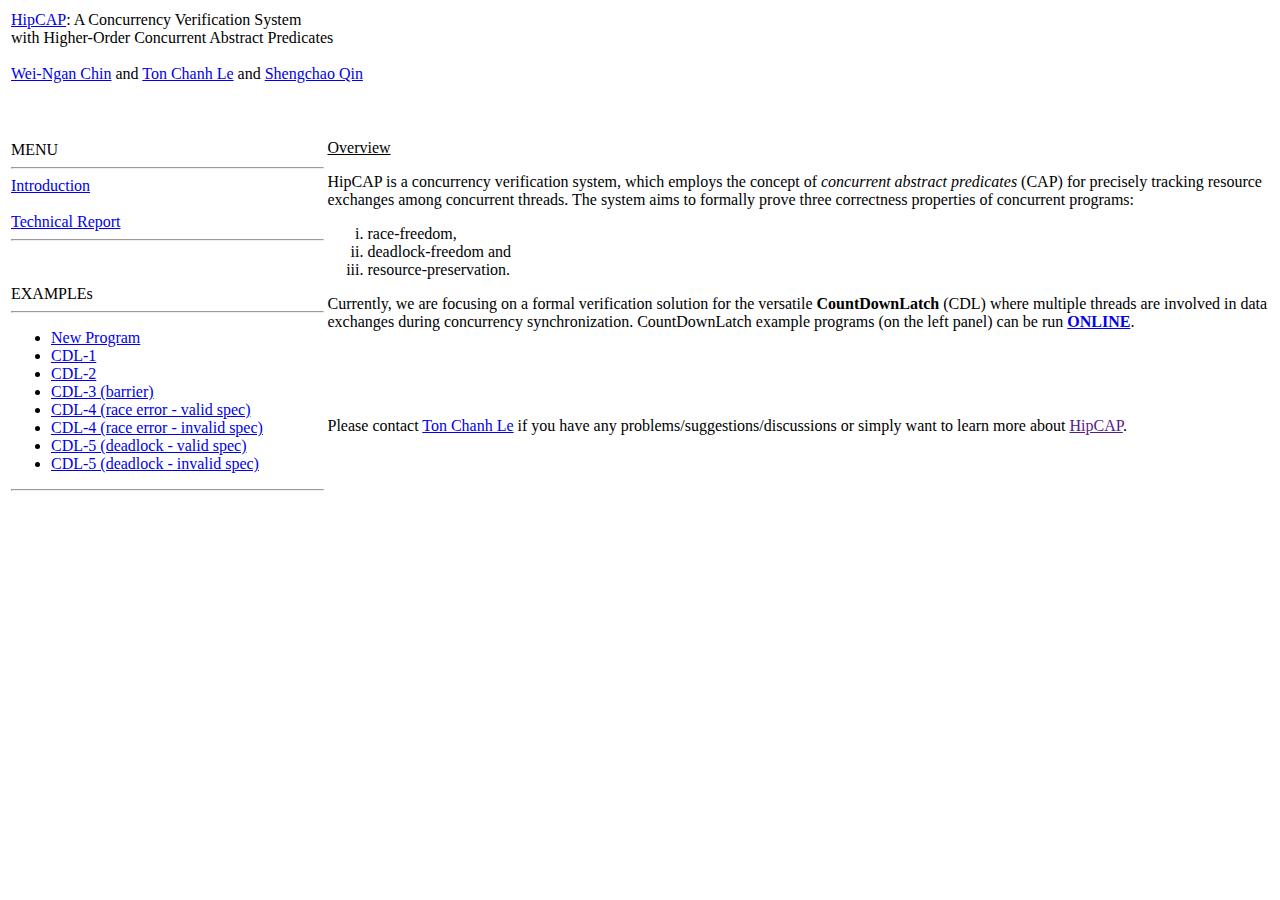
==== index.html @ 5948b08f "first commit" ====
<html>
<body>
	<head>
		<title>HipCAP</title>
		<link href="css/style.css" rel="stylesheet" type="text/css">
	</head>
	
	<table class="main_table" >
	<caption align=bottom class=captiondataframe></caption>
	<tr>
		<td colspan = "3">
			<div id="intro_title" class="page_title_border">
				<span class="page_title">
					<a href="index.html">HipCAP</a>: 
					A Concurrency Verification System <br> with Higher-Order Concurrent Abstract Predicates</span>
				<br><br>
				<span class="page_authors">
          <a href="http://www.comp.nus.edu.sg/~chinwn">Wei-Ngan Chin</a> and
					<a href="http://www.comp.nus.edu.sg/~chanhle/">Ton Chanh Le</a> and
					<a href="https://www.scm.tees.ac.uk/s.qin/">Shengchao Qin</a>
				</span>
			</div>
		</td>
	</tr>

	<tr>
		<td valign="top" width="25%">
			<br><br><br>
      <div class="center_align"><span class="item_title">MENU</span></div>
      <hr/>
      <div class="left_align">
        <a class="sub_menu_item" href="index.html">Introduction</a>
        <br/><br/>
        <a class="sub_menu_item" href="src/hipcap-tr.pdf" target="_blank">Technical Report</a>
      </div>
      <hr/>
      
      <br><br>
			<div class="center_align"><span class="item_title">EXAMPLEs</span></div>
			<hr/>
			<ul>
				<li><a class="example_item" href="infer.html?ex=0&type=ss">New&nbsp;Program</a></li>
				<li><a class="example_item" href="infer.html?ex=cdl-ex1a-fm&type=ss">CDL-1</a></li>
				<li><a class="example_item" href="infer.html?ex=cdl-ex2-fm&type=ss">CDL-2</a></li>
				<li><a class="example_item" href="infer.html?ex=cdl-ex3-fm&type=ss">CDL-3 (barrier)</a></li>
				<li><a class="example_item" href="infer.html?ex=cdl-ex4-race&type=ss">CDL-4 (race error - valid spec)</a></li>
				<li><a class="example_item" href="infer.html?ex=cdl-ex4a-race&type=ss">CDL-4 (race error - invalid spec)</a></li>
				<li><a class="example_item" href="infer.html?ex=cdl-ex5-deadlock&type=ss">CDL-5 (deadlock - valid spec)</a></li>
				<li><a class="example_item" href="infer.html?ex=cdl-ex5a-deadlock&type=ss">CDL-5 (deadlock - invalid spec)</a></li>
			</ul>

			<div class="center_align"></div>
			<hr/>
		</td>

		<td valign="top">
		<!-- main: -->
			<br><br>
			<div>
				<!-- Overview -->
				<p class="intro_sub_title"><u>Overview</u></p>
				<p class="justify_align">
					HipCAP is a concurrency verification system, which employs the concept of 
					<em>concurrent abstract predicates</em> (CAP) for precisely tracking resource exchanges 
					among concurrent threads. The system aims to formally prove three correctness 
					properties of concurrent programs: 
					<ol type="i">
						<li>race-freedom,</li>
						<li>deadlock-freedom and</li>
						<li>resource-preservation.</li>
					</ol>
				</p>
				
				<p class="justify_align">
					Currently, we are focusing on a formal verification solution for the versatile <b>CountDownLatch</b> (CDL)
					where multiple threads are involved in data exchanges during concurrency
					synchronization. CountDownLatch example programs (on the left panel) 
					can be run <a href="infer.html?ex=0&type=ss"><b>ONLINE</b></a>.
				</p>
				
				<br><br><br>
				<p class="contact">Please contact <a href="http://www.comp.nus.edu.sg/~chanhle">Ton Chanh Le</a> 
				if you have any problems/suggestions/discussions or simply want to learn more about 
				<a href "http://loris-7.ddns.comp.nus.edu.sg/~project/hipcap">HipCAP</a>. 
				</p>
		</td>
	</tr>
	</table>
</body>
</html>
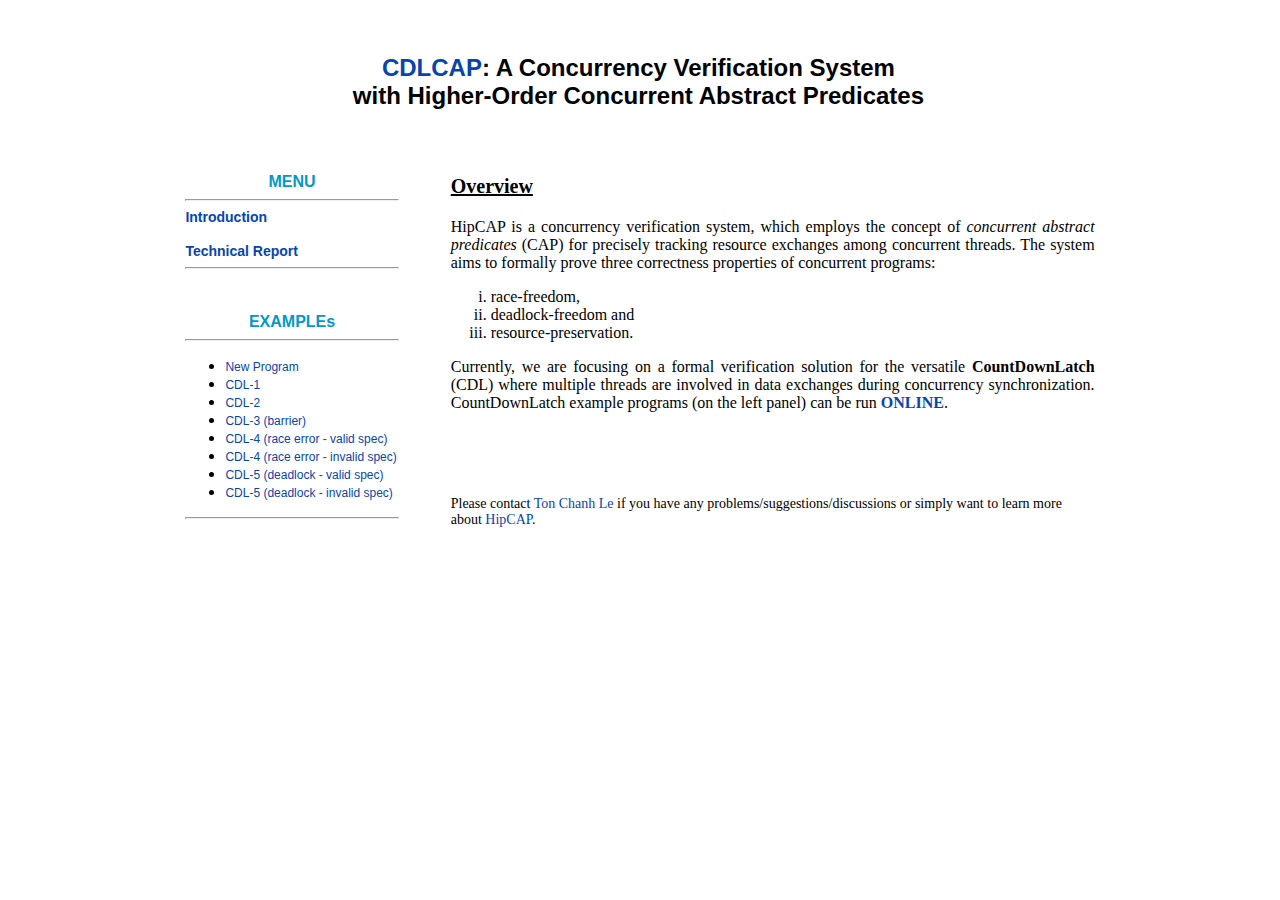
==== commit a3840e2a: "x" ====
--- a/index.html
+++ b/index.html
@@ -11,14 +11,16 @@
 		<td colspan = "3">
 			<div id="intro_title" class="page_title_border">
 				<span class="page_title">
-					<a href="index.html">HipCAP</a>: 
+					<a href="index.html">CDLCAP</a>: 
 					A Concurrency Verification System <br> with Higher-Order Concurrent Abstract Predicates</span>
 				<br><br>
+        <!--
 				<span class="page_authors">
           <a href="http://www.comp.nus.edu.sg/~chinwn">Wei-Ngan Chin</a> and
 					<a href="http://www.comp.nus.edu.sg/~chanhle/">Ton Chanh Le</a> and
 					<a href="https://www.scm.tees.ac.uk/s.qin/">Shengchao Qin</a>
 				</span>
+        -->
 			</div>
 		</td>
 	</tr>
--- a/css/style.css
+++ b/css/style.css
@@ -0,0 +1,158 @@
+body {
+	background-color: #FFFFFF;
+	margin-top: 10px;
+}
+
+frameset {
+	border: 1px double #000000;
+}
+
+.page_logo {
+	color: #333399;
+	font-family: Comic Sans MS, cursive;
+	font-weight: bold;
+	font-size: 30px;
+}
+
+.menu_bg {
+	background-color: #FFF8C6;
+}
+
+.center_align {
+	text-align: center;
+}
+
+.line_style {
+	height: 5px;
+	border-width: 0px;
+	color: #BDBDBD;
+	background-color: #BDBDBD;
+}
+
+.page_title {
+	text-align: center;
+	font-family: Verdana,sans-serif;
+	font-weight: bold;
+	font-size: 24px;
+	margin: 20px 0px 20px 0px;
+}
+
+.page_title_border {
+	background-color: #FFFFFF;
+	padding: 3px;
+	text-align: center;
+	/* border: 2px solid #0000EE; */
+	width: 99%;
+	height: 60px;
+}
+
+.page_authors {
+	text-align: center;
+	/*font-family: Verdana,sans-serif;*/
+	font-size: 18px;
+	margin: 20px 0px 20px 0px;
+}
+
+.temporal_pred {
+  font-family: Comic Sans MS, cursive;
+  font-weight: bold;
+}
+
+.item_title {
+	text-align: center;
+	color: #0099CC;
+	font-family: Verdana,sans-serif;
+	font-weight: bold;
+	/*font-size: 14px;*/
+}
+
+.menu_list {
+	line-height: 30px;
+}
+
+.menu_item {
+	text-align: left;
+	color: #333399;
+	font-family: Verdana,sans-serif;
+	font-size: 12px;
+	font-style: italic;
+	font-weight: bold;
+}
+
+.sub_menu_item {
+	text-align: left;
+	color: #333399;
+	font-family: Verdana,sans-serif;
+	font-size: 14px;
+	font-weight: bold;
+}
+
+.example_item {
+	text-align: left;
+	color: #333399;
+	font-family: Verdana,sans-serif;
+	font-size: 12px;
+}
+
+.program_input_area {
+	width: 60%;
+}
+
+.program_input_area_full {
+	width: 99%;
+}
+
+.program_input_area_result{
+	width: 99%;
+	height: 99%;
+}
+
+.verdana_font {
+	font-family: Verdana,sans-serif;
+	font-size: 14px;
+}
+
+.italic_font {
+	font-style: italic;
+}
+
+.intro_sub_title {
+	font-size: 20px;
+	font-weight: bold;
+	/*font-style: italic;*/
+}
+
+.justify_align {
+	text-align: justify;
+}
+
+.left_align {
+	text-align: left;
+}
+
+.contact{
+	font-size: 14px;
+}
+
+/* class="main_table" cellspacing=50 border=0 width="80%" align="center"> */
+.main_table{
+	border: 0px;
+	width: 80%;
+	border-collapse: separate;
+	border-spacing: 50px 0px; /* cellspacing */
+	*border-collapse: expression('separate', cellSpacing = '50px');
+	margin-left: auto;
+	margin-right: auto;
+	margin-top: 50px;
+
+}
+
+#download_content {
+	/*font-size: 18px;*/
+	/*font-weight: bold;*/
+}
+
+a:link    { color: #0645AD; text-decoration: none; }  /* unvisited links */
+a:visited { color: #0645AD }  /* visited links   */
+a:hover   { color: #0099CC  }  /* user hovers     */
+a:active  { color: #772233 }  /* active links    */
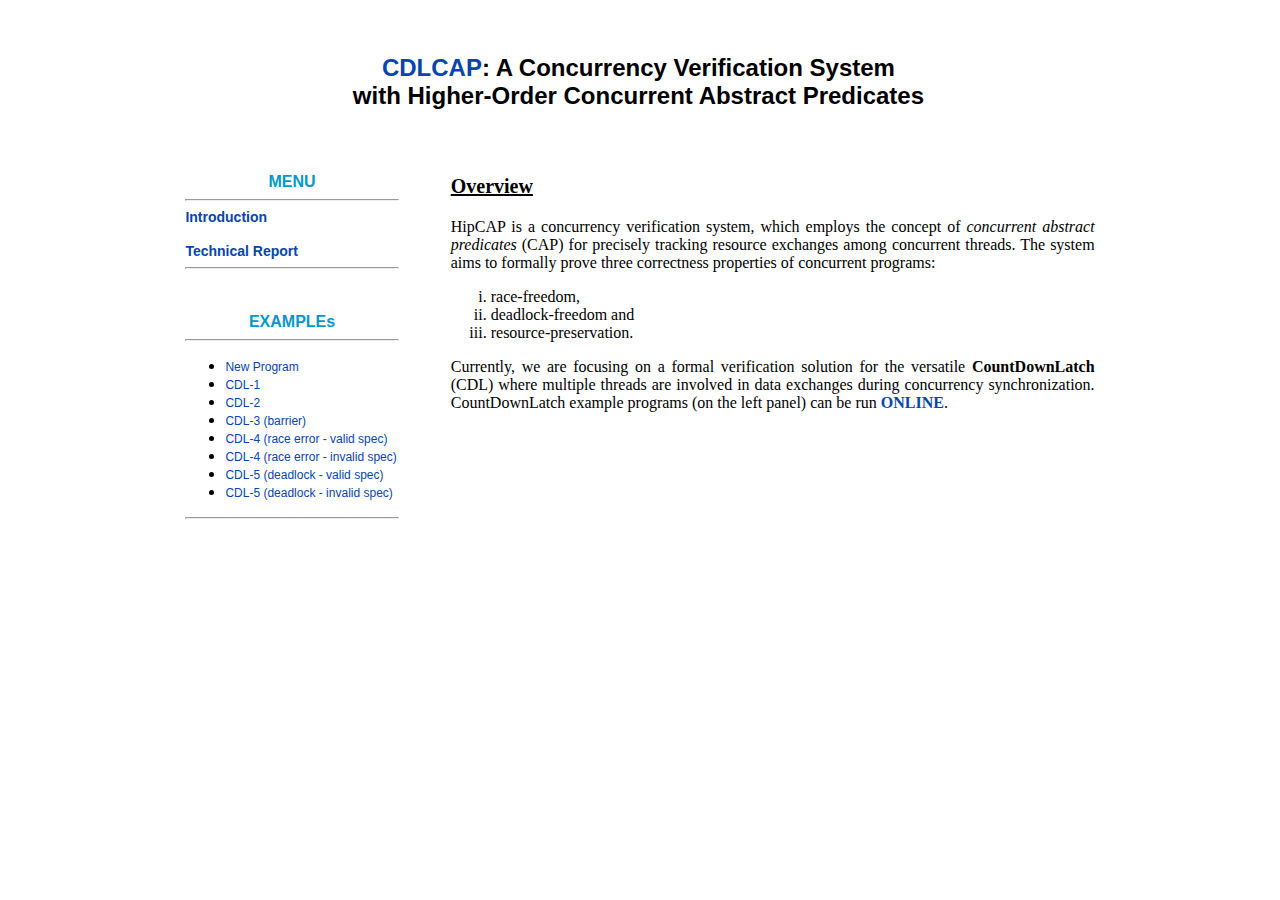
==== commit 7e756968: "x" ====
--- a/index.html
+++ b/index.html
@@ -81,10 +81,12 @@
 				</p>
 				
 				<br><br><br>
+        <!--
 				<p class="contact">Please contact <a href="http://www.comp.nus.edu.sg/~chanhle">Ton Chanh Le</a> 
 				if you have any problems/suggestions/discussions or simply want to learn more about 
 				<a href "http://loris-7.ddns.comp.nus.edu.sg/~project/hipcap">HipCAP</a>. 
 				</p>
+        -->
 		</td>
 	</tr>
 	</table>
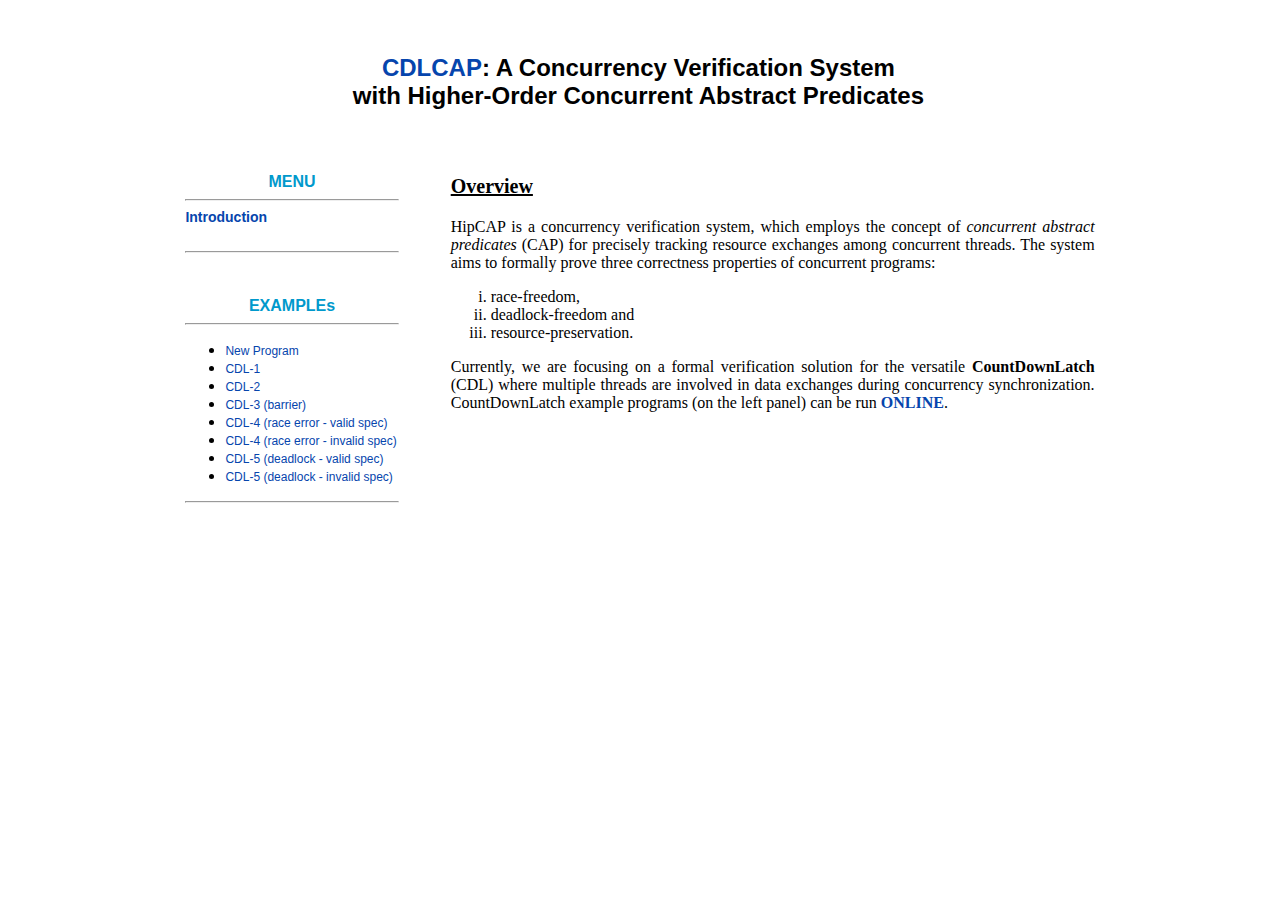
==== commit 061f6c6d: "x" ====
--- a/index.html
+++ b/index.html
@@ -33,7 +33,9 @@
       <div class="left_align">
         <a class="sub_menu_item" href="index.html">Introduction</a>
         <br/><br/>
+        <!--
         <a class="sub_menu_item" href="src/hipcap-tr.pdf" target="_blank">Technical Report</a>
+        -->
       </div>
       <hr/>
       
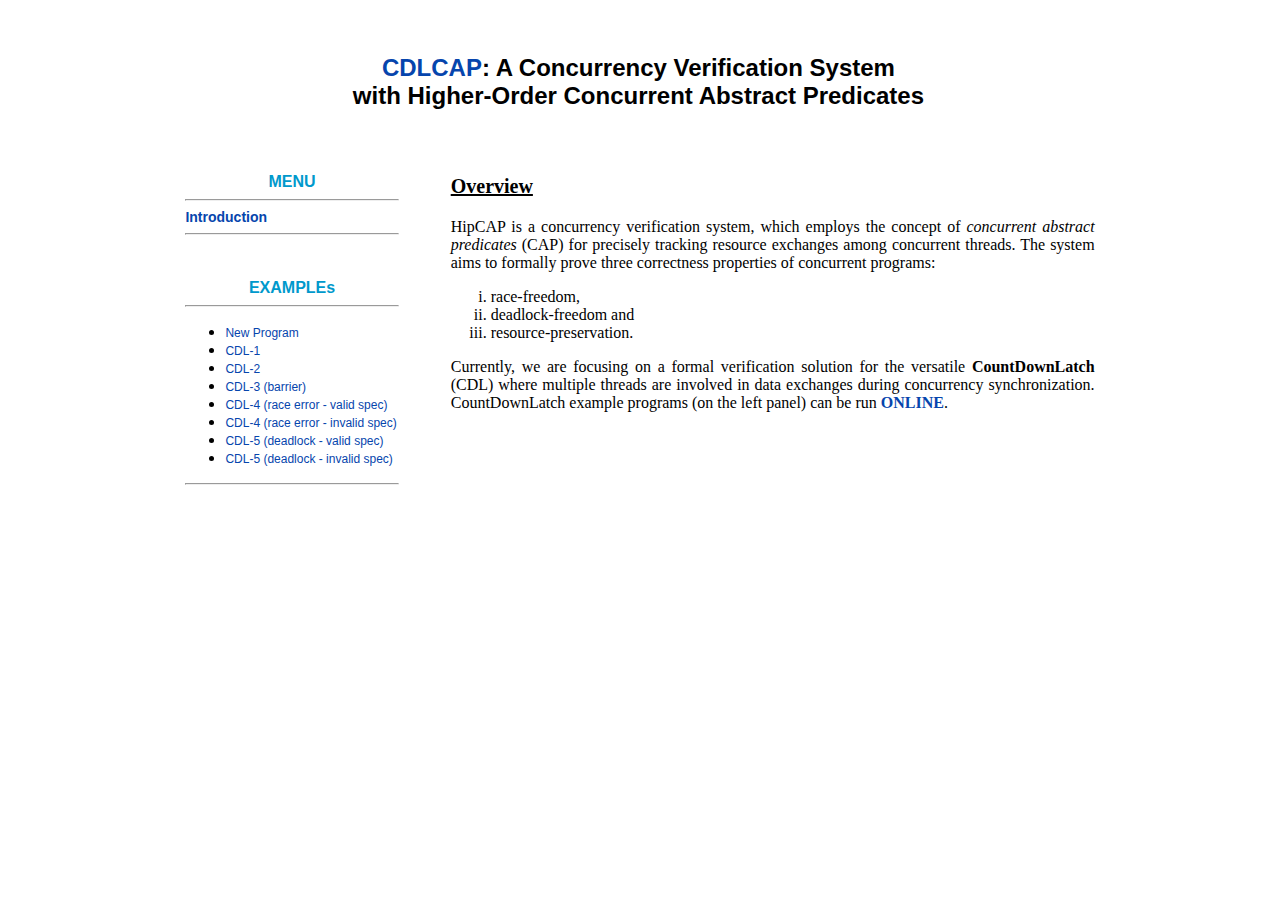
==== commit 3e40c004: "x" ====
--- a/index.html
+++ b/index.html
@@ -1,7 +1,7 @@
 <html>
 <body>
 	<head>
-		<title>HipCAP</title>
+		<title>CDLCAP</title>
 		<link href="css/style.css" rel="stylesheet" type="text/css">
 	</head>
 	
@@ -32,8 +32,8 @@
       <hr/>
       <div class="left_align">
         <a class="sub_menu_item" href="index.html">Introduction</a>
+        <!--
         <br/><br/>
-        <!--
         <a class="sub_menu_item" href="src/hipcap-tr.pdf" target="_blank">Technical Report</a>
         -->
       </div>
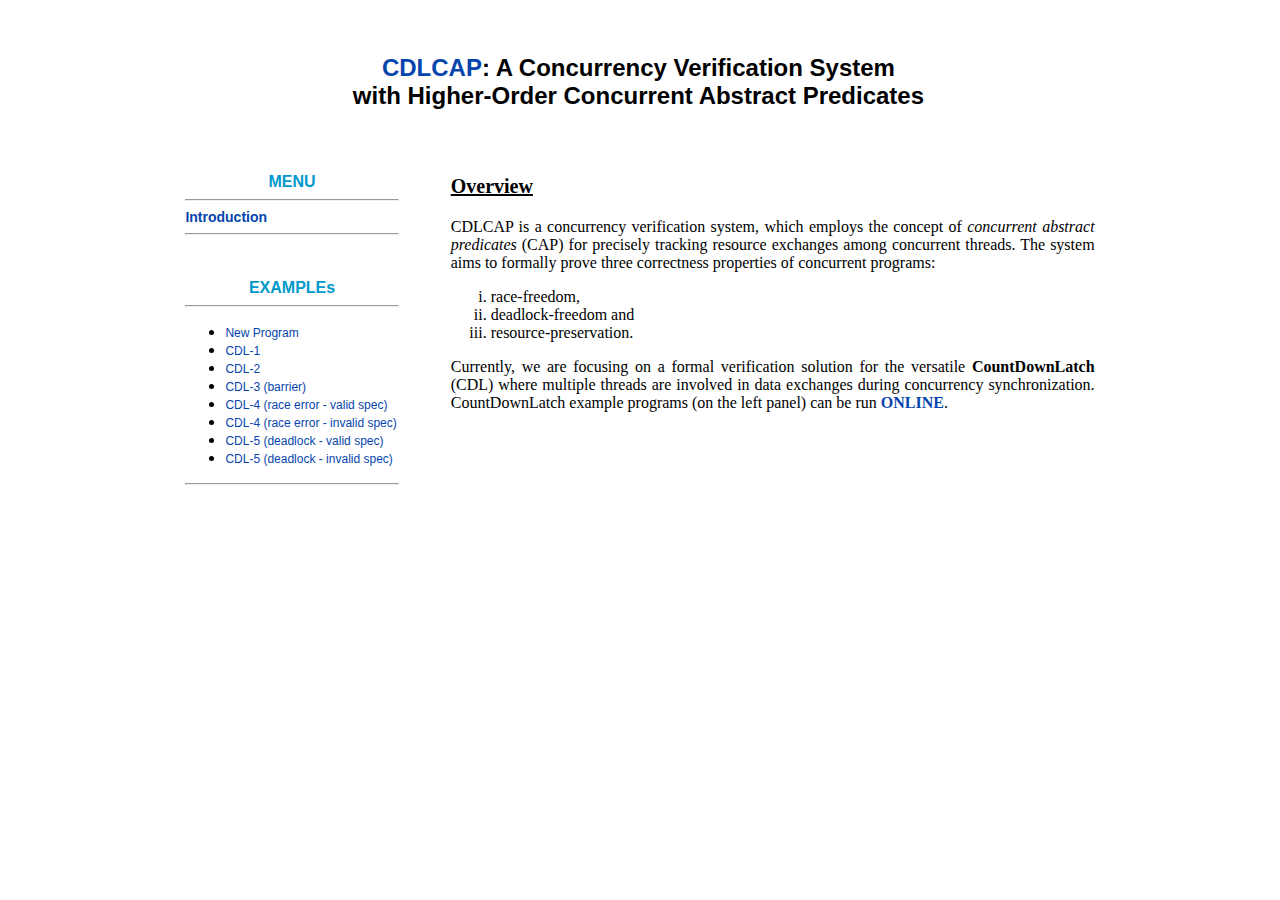
==== commit bd2573ce: "x" ====
--- a/index.html
+++ b/index.html
@@ -64,7 +64,7 @@
 				<!-- Overview -->
 				<p class="intro_sub_title"><u>Overview</u></p>
 				<p class="justify_align">
-					HipCAP is a concurrency verification system, which employs the concept of 
+					CDLCAP is a concurrency verification system, which employs the concept of 
 					<em>concurrent abstract predicates</em> (CAP) for precisely tracking resource exchanges 
 					among concurrent threads. The system aims to formally prove three correctness 
 					properties of concurrent programs: 
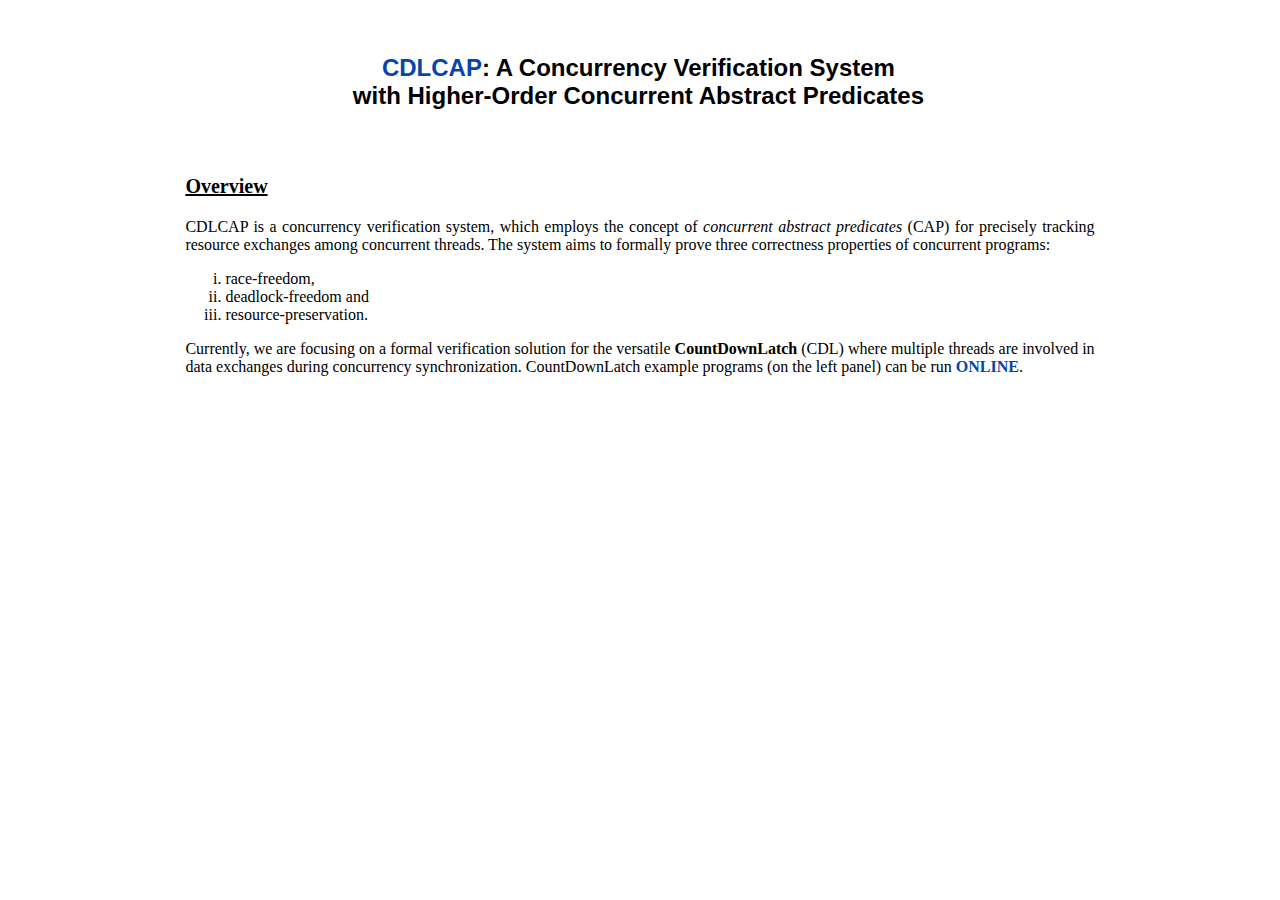
==== commit d0c74d5b: "change index" ====
--- a/index.html
+++ b/index.html
@@ -26,36 +26,6 @@
 	</tr>
 
 	<tr>
-		<td valign="top" width="25%">
-			<br><br><br>
-      <div class="center_align"><span class="item_title">MENU</span></div>
-      <hr/>
-      <div class="left_align">
-        <a class="sub_menu_item" href="index.html">Introduction</a>
-        <!--
-        <br/><br/>
-        <a class="sub_menu_item" href="src/hipcap-tr.pdf" target="_blank">Technical Report</a>
-        -->
-      </div>
-      <hr/>
-      
-      <br><br>
-			<div class="center_align"><span class="item_title">EXAMPLEs</span></div>
-			<hr/>
-			<ul>
-				<li><a class="example_item" href="infer.html?ex=0&type=ss">New&nbsp;Program</a></li>
-				<li><a class="example_item" href="infer.html?ex=cdl-ex1a-fm&type=ss">CDL-1</a></li>
-				<li><a class="example_item" href="infer.html?ex=cdl-ex2-fm&type=ss">CDL-2</a></li>
-				<li><a class="example_item" href="infer.html?ex=cdl-ex3-fm&type=ss">CDL-3 (barrier)</a></li>
-				<li><a class="example_item" href="infer.html?ex=cdl-ex4-race&type=ss">CDL-4 (race error - valid spec)</a></li>
-				<li><a class="example_item" href="infer.html?ex=cdl-ex4a-race&type=ss">CDL-4 (race error - invalid spec)</a></li>
-				<li><a class="example_item" href="infer.html?ex=cdl-ex5-deadlock&type=ss">CDL-5 (deadlock - valid spec)</a></li>
-				<li><a class="example_item" href="infer.html?ex=cdl-ex5a-deadlock&type=ss">CDL-5 (deadlock - invalid spec)</a></li>
-			</ul>
-
-			<div class="center_align"></div>
-			<hr/>
-		</td>
 
 		<td valign="top">
 		<!-- main: -->
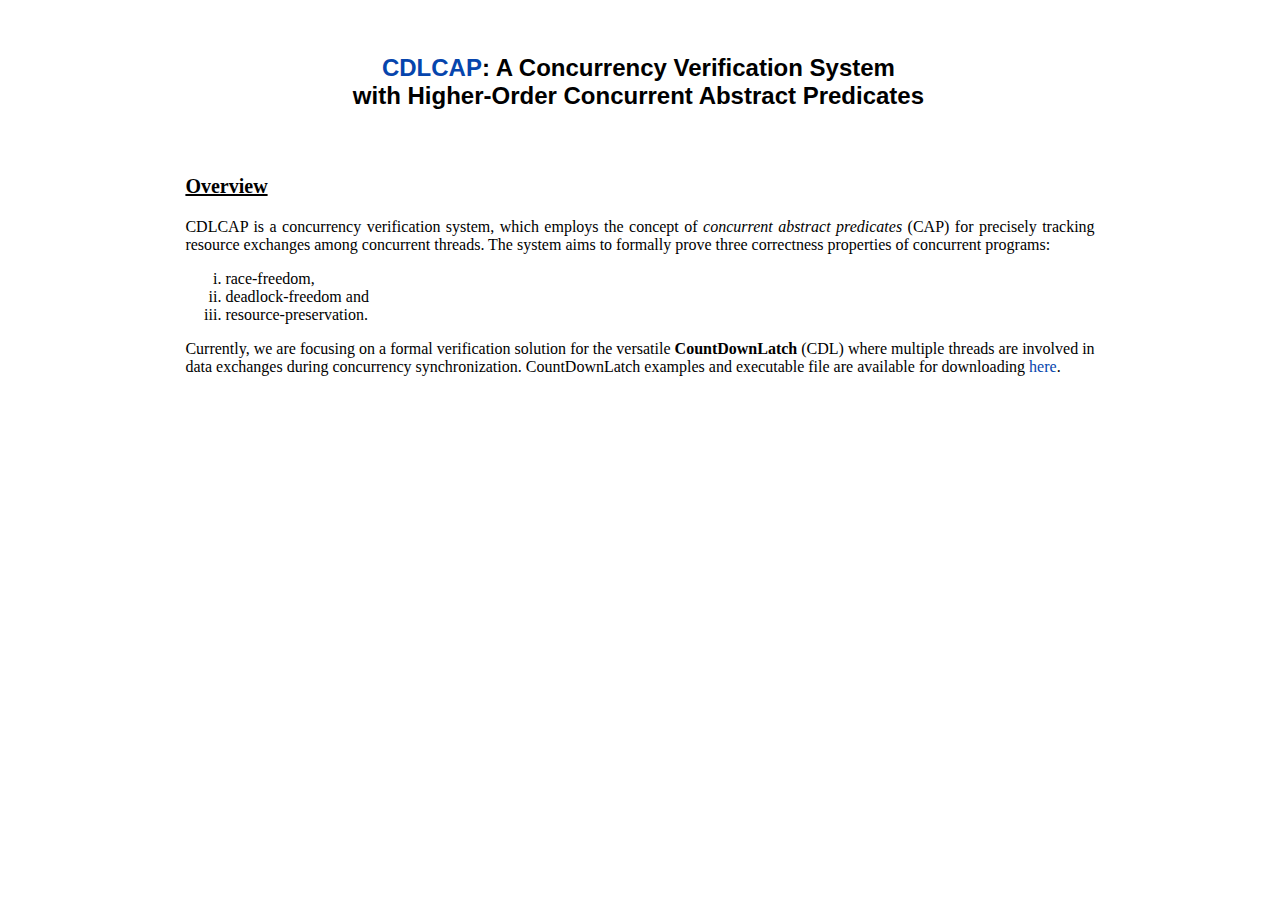
==== commit 5213a552: "x" ====
--- a/index.html
+++ b/index.html
@@ -48,8 +48,7 @@
 				<p class="justify_align">
 					Currently, we are focusing on a formal verification solution for the versatile <b>CountDownLatch</b> (CDL)
 					where multiple threads are involved in data exchanges during concurrency
-					synchronization. CountDownLatch example programs (on the left panel) 
-					can be run <a href="infer.html?ex=0&type=ss"><b>ONLINE</b></a>.
+					synchronization. CountDownLatch examples and executable file are available for downloading <a href="tool.zip" target="_blank">here</a>.
 				</p>
 				
 				<br><br><br>
